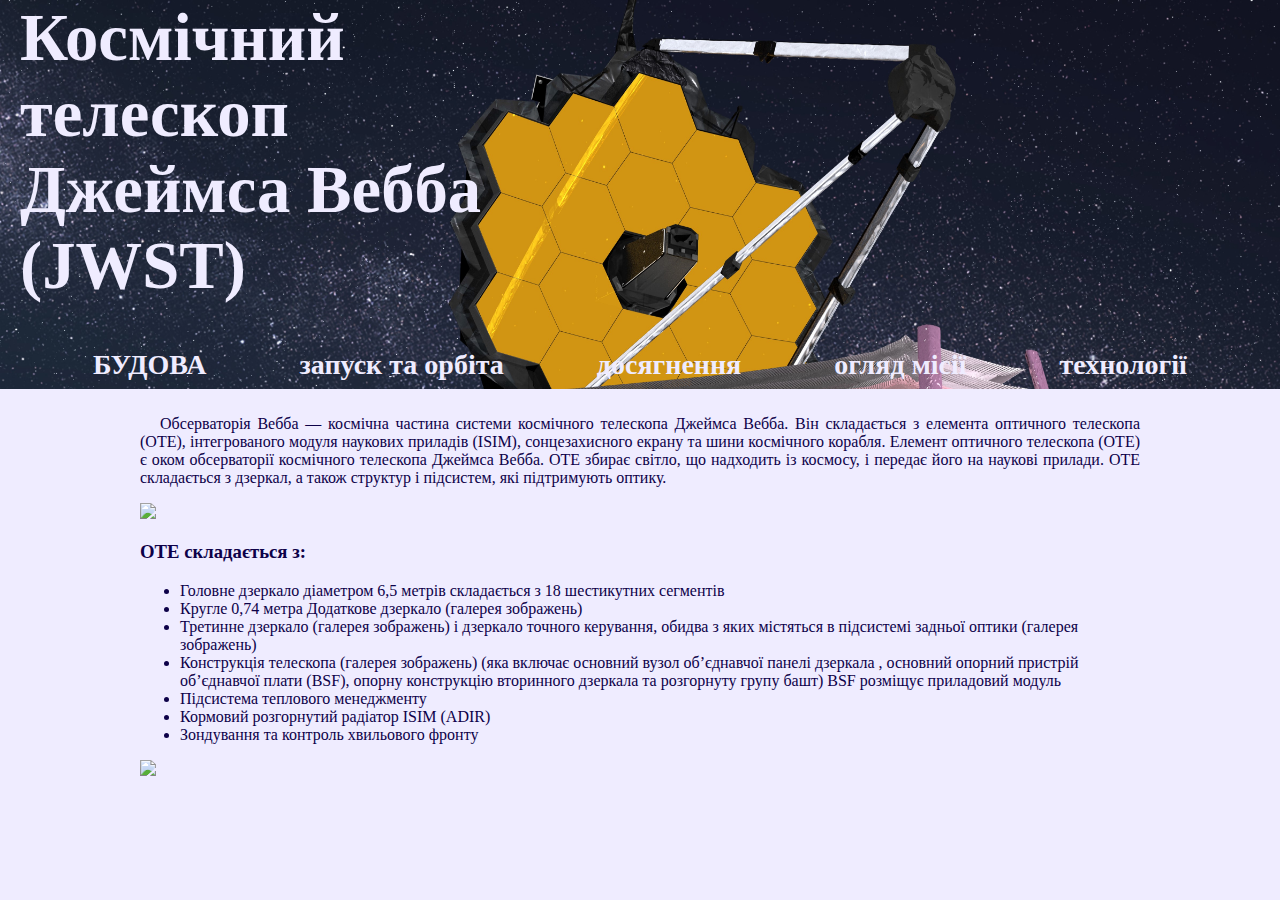
==== 2-1.html @ 083fd31a "Імпорт проєкту." ====
<!DOCTYPE html>
<html lang="uk">

<head>
    <meta charset="UTF-8">
    <title>Космічний телескоп Джеймса Вебба (JWST)</title>
    <link rel="stylesheet" href="style.css">
    <link rel="stylesheet" href="style2.css">
</head>

<body>
    <header>
        <h1>Космічний телескоп Джеймса Вебба (JWST)</h1>
        <nav>
            <a href="2-1.html">БУДОВА</a>
            <a href="2-2.html">запуск та орбіта</a>
            <a href="2-3.html">досягнення</a>
            <a href="2-4.html">огляд місії</a>
            <a href="2-5.html">технології</a>
        </nav>
    </header>
    <main>
        <p> Обсерваторія Вебба — космічна частина системи космічного телескопа Джеймса Вебба. Він складається з елемента
            оптичного телескопа (OTE), інтегрованого модуля наукових приладів (ISIM), сонцезахисного екрану та шини
            космічного корабля.
            Елемент оптичного телескопа (OTE) є оком обсерваторії космічного телескопа Джеймса Вебба. OTE збирає світло,
            що
            надходить із космосу, і передає його на наукові прилади. OTE складається з дзеркал, а також структур і
            підсистем, які підтримують оптику.
        </p>
        <img
            src="https://science.nasa.gov/wp-content/uploads/2023/06/webb-observatory-components-jpeg.webp?resize=1536,604">
        <h3>OTE складається з:</h3>
        <ul>
            <li>Головне дзеркало діаметром 6,5 метрів складається з 18 шестикутних сегментів</li>
            <li>Кругле 0,74 метра Додаткове дзеркало (галерея зображень) </li>
            <li>Третинне дзеркало (галерея зображень) і дзеркало точного керування, обидва з яких містяться в підсистемі
                задньої оптики (галерея зображень)</li>
            <li>Конструкція телескопа (галерея зображень) (яка включає основний вузол об’єднавчої панелі дзеркала ,
                основний
                опорний пристрій об’єднавчої плати (BSF), опорну конструкцію вторинного дзеркала та розгорнуту групу
                башт)
                BSF розміщує приладовий модуль </li>
            <li>Підсистема теплового менеджменту</li>
            <li>Кормовий розгорнутий радіатор ISIM (ADIR)</li>
            <li>Зондування та контроль хвильового фронту</li>
        </ul>
        <img src="https://science.nasa.gov/wp-content/uploads/2023/09/ote1.jpg">
    </main>
</body>

</html>
---- style.css ----
html,
body {
    padding: 0;
    margin: 0;
}

body {
    background-color: #efecff;
    color: #0d0149;
}

header {
    background-color: #efecff;
    background-size: cover;
    color: #0d0149;
}

nav {
    display: flex;
    justify-content: space-evenly;
}

nav a {
    text-decoration: none;
    font-weight: bold;
    color: #efecff;
    font-size: 21pt;
    height: 40px;
}

nav a:hover {
    color: #0d0149;
}

h1 {
    margin-top: 0;
    margin-left: 20px;
    color: #efecff;
    font-size: 50pt;
    width: 40%;
}

main {
    padding: 10px;
    max-width: 1000px;
    margin-left: auto;
    margin-right: auto;
}

img {
    max-width: 100%;
    margin-left: auto;
    margin-right: auto;
}

p {
    text-align: justify;
    text-indent: 20px;
}
---- style2.css ----
header {
    background-image: url("jwst1.jpg");
}
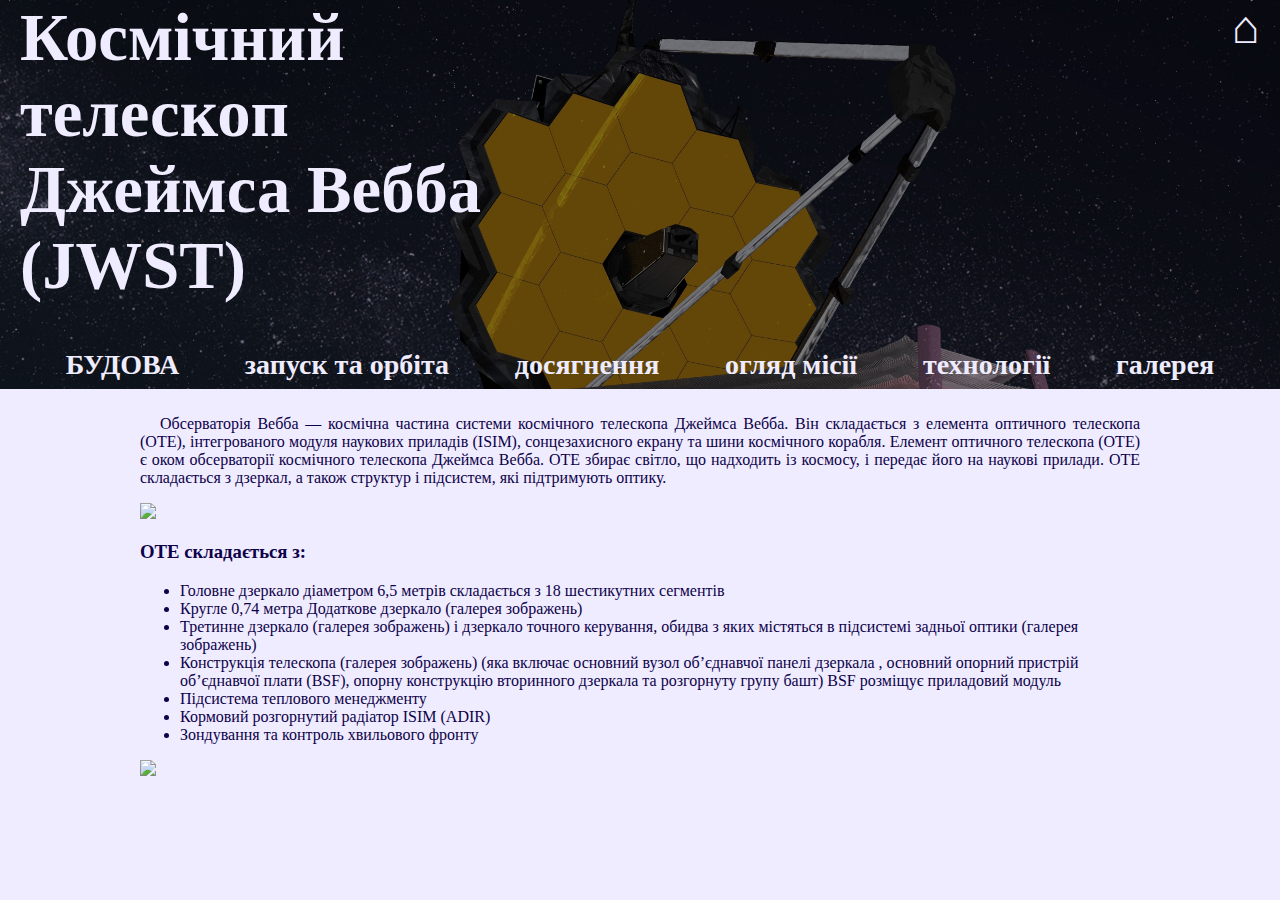
==== commit 35a242b0: "Оновлення" ====
--- a/2-1.html
+++ b/2-1.html
@@ -10,6 +10,7 @@
 
 <body>
     <header>
+        <a id="home" href="index.html">⌂</a>
         <h1>Космічний телескоп Джеймса Вебба (JWST)</h1>
         <nav>
             <a href="2-1.html">БУДОВА</a>
@@ -17,6 +18,7 @@
             <a href="2-3.html">досягнення</a>
             <a href="2-4.html">огляд місії</a>
             <a href="2-5.html">технології</a>
+            <a href="2-6.html">галерея</a>
         </nav>
     </header>
     <main>
--- a/style.css
+++ b/style.css
@@ -40,6 +40,19 @@
     width: 40%;
 }
 
+#home {
+    font-size: 35pt;
+    margin-top: 0;
+    float: right;
+    margin-right: 20px;
+    color: #efecff;
+    text-decoration: none;
+}
+
+#home:hover {
+    color: #0d0149;
+}
+
 main {
     padding: 10px;
     max-width: 1000px;
--- a/style2.css
+++ b/style2.css
@@ -1,3 +1,4 @@
 header {
     background-image: url("jwst1.jpg");
+
 }